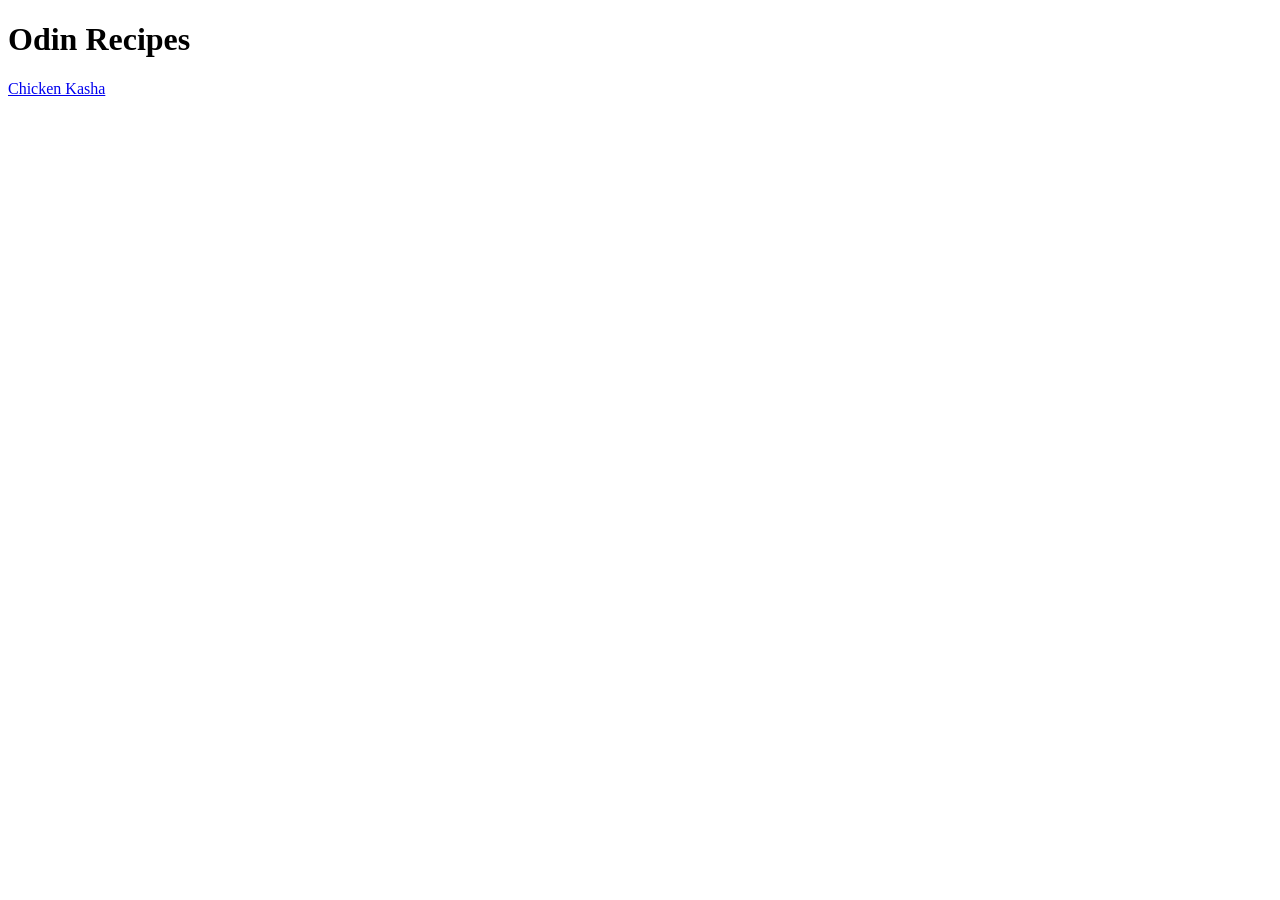
==== index.html @ 6a909733 "Add 1 recipe Page as chicken kasha On recipes page I add an ordered list of how to make the recipe A" ====
<!DOCTYPE html>
<html lang="en">
<head>
    <meta charset="UTF-8">
    <meta name="viewport" content="width=device-width, initial-scale=1.0">
    <title> Odin recipes </title>
</head>
<body>
    <h1> Odin Recipes </h1>
    <a href="../odin_recipes/recipes/chickenkasha.html"> Chicken Kasha</a>
    
</body>
</html>
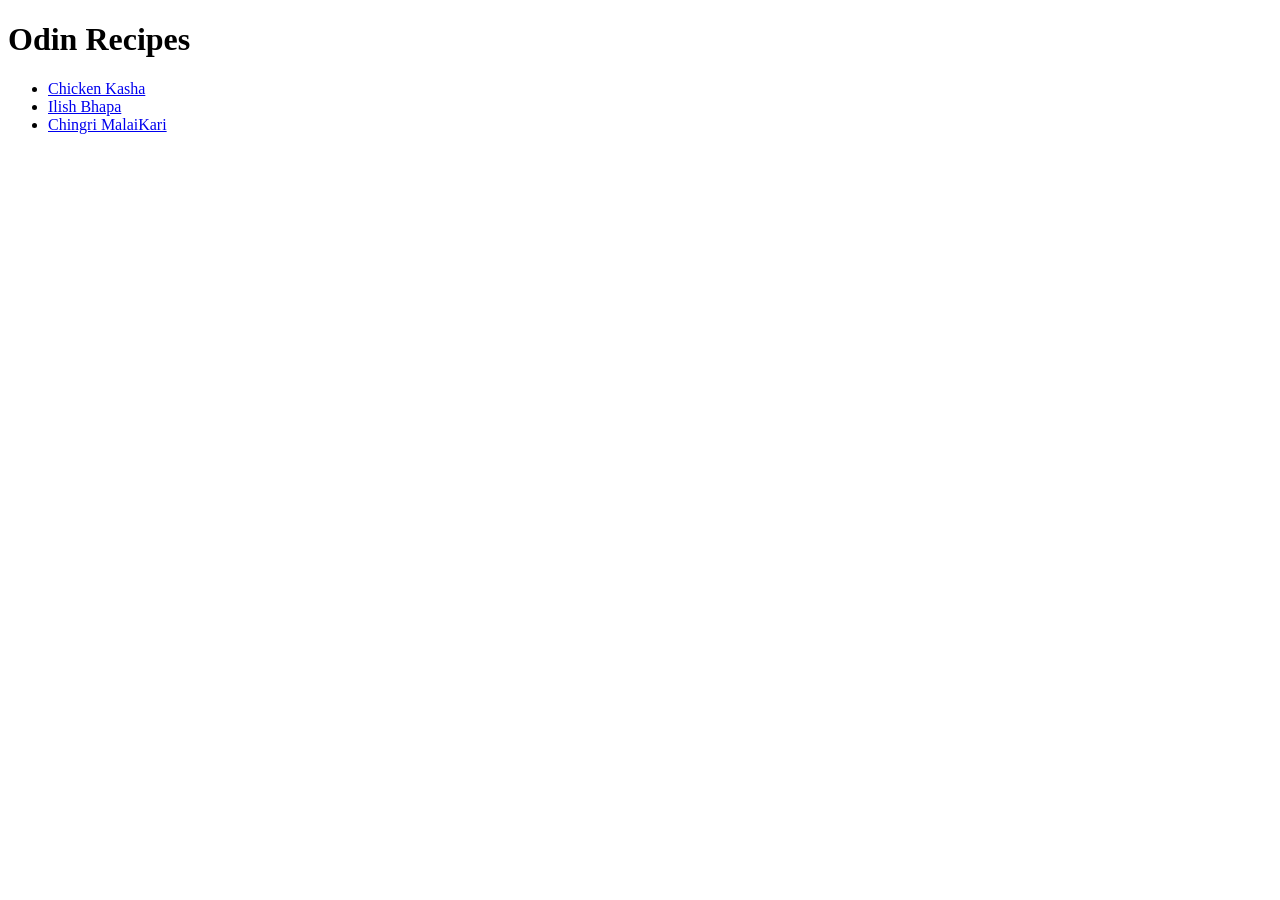
==== commit d01d31ec: "Added Two more recipes pages Fixed typo on IlishBhapa.html and add ChingriMalaikari page. Linked all" ====
--- a/index.html
+++ b/index.html
@@ -7,7 +7,13 @@
 </head>
 <body>
     <h1> Odin Recipes </h1>
-    <a href="../odin_recipes/recipes/chickenkasha.html"> Chicken Kasha</a>
+    <ul>
+
+   
+   <li>  <a href="../odin_recipes/recipes/chickenkasha.html"> Chicken Kasha</a> </li>
+   <li> <a href="../odin_recipes/recipes/IlishBhapa.html">Ilish Bhapa</a> </li>
+   <li> <a href="../odin_recipes/recipes/ChingriMalaikari.html"> Chingri MalaiKari</a> </li>
+     </ul>
     
 </body>
 </html>
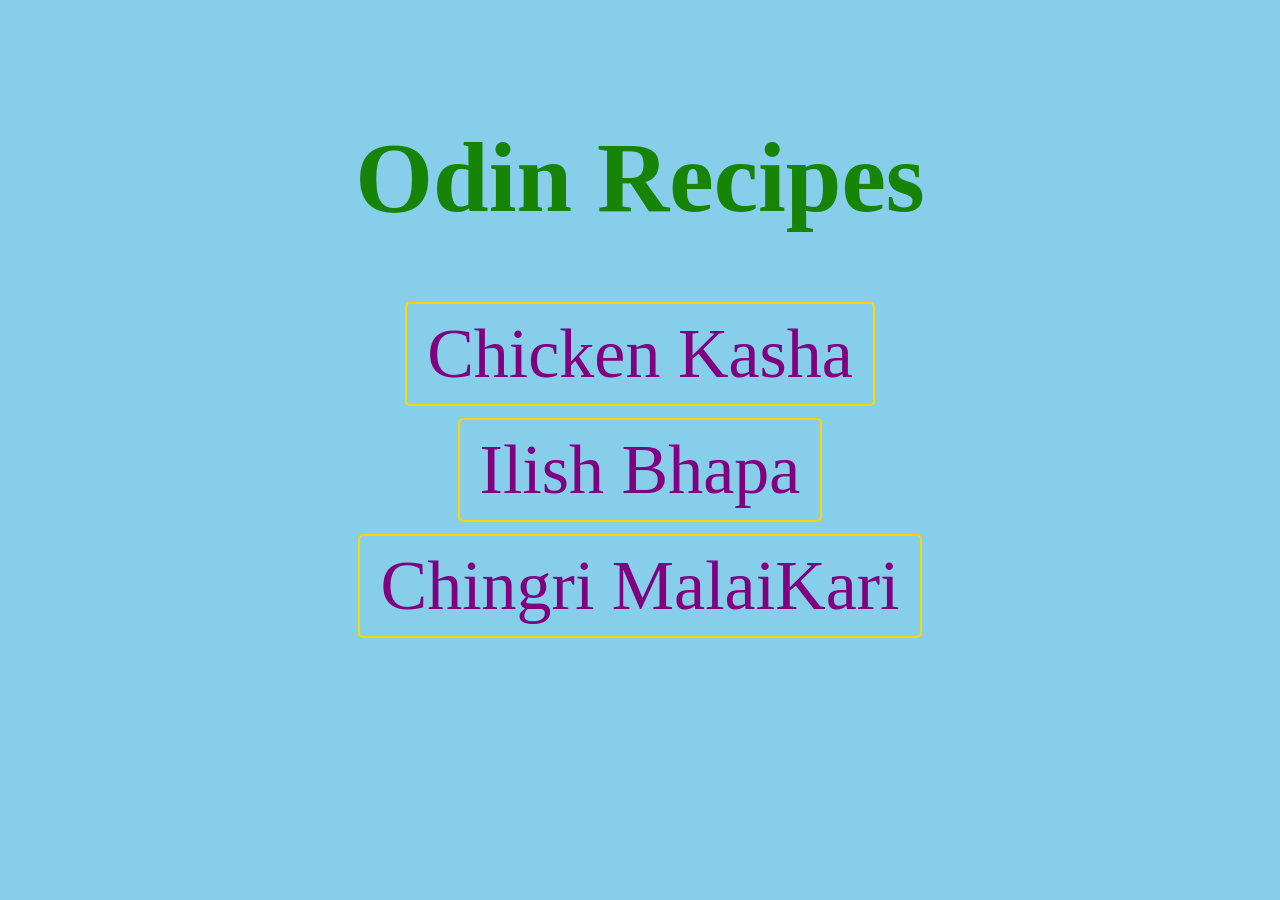
==== commit 54a8f838: "Add a single CSS External Files To Show what i learned , I used multiple CSS rules and Properties. g" ====
--- a/index.html
+++ b/index.html
@@ -4,16 +4,19 @@
     <meta charset="UTF-8">
     <meta name="viewport" content="width=device-width, initial-scale=1.0">
     <title> Odin recipes </title>
+    <link rel="stylesheet" href="styles.css">
 </head>
-<body>
-    <h1> Odin Recipes </h1>
+<body class="index-page">
+    <h1 class="headline"> Odin Recipes </h1>
+    <div class="home"> 
     <ul>
 
    
-   <li>  <a href="../odin_recipes/recipes/chickenkasha.html"> Chicken Kasha</a> </li>
+   <li>  <a href="../odin_recipes/recipes/chickenkasha.html">Chicken Kasha</a> </li>
    <li> <a href="../odin_recipes/recipes/IlishBhapa.html">Ilish Bhapa</a> </li>
-   <li> <a href="../odin_recipes/recipes/ChingriMalaikari.html"> Chingri MalaiKari</a> </li>
+   <li> <a href="../odin_recipes/recipes/ChingriMalaikari.html">Chingri MalaiKari</a> </li>
      </ul>
+    </div>
     
 </body>
 </html>
--- a/styles.css
+++ b/styles.css
@@ -0,0 +1,127 @@
+body{
+    background-color:skyblue ;
+}
+
+p{
+    text-align: center;
+    font-size: 40px;
+}
+/*
+
+.home ul {
+    list-style-type: none; 
+    padding: 0;
+}
+.home li {
+    margin-bottom: 10px;
+}
+.home a {
+    display: inline-block; 
+    padding: 10px 15px;
+    border: 2px solid gold; 
+    border-radius: 5px; 
+    text-decoration: none; 
+    color: purple; 
+    font-size: 70px;
+   
+}
+.home a:hover {
+    background-color: gold;
+    color: white;
+}
+    */
+.headline{
+    font-size:100px;
+    font-weight: 800;
+}
+    
+body.index-page {
+    text-align: center;
+    padding-top: 5vh;
+}
+
+body.index-page .home {
+    display: inline-block; 
+}
+
+body.index-page .home ul {
+    list-style-type: none;
+    padding: 0;
+    margin: 0;
+}
+
+body.index-page .home li {
+    margin-bottom: 12px;
+}
+
+body.index-page .home a {
+    display: inline-block;
+    padding: 10px 20px;
+    border: 2px solid gold;
+    border-radius: 5px;
+    text-decoration: none;
+    color: purple;
+    min-width: 160px;
+    font-size: 70px;
+}
+
+body.index-page .home a:hover {
+    background-color: gold;
+}
+
+    
+
+h1,h2,h3,h5{
+    color: rgb(23, 131, 7);
+    text-align: center;
+    
+}
+img{
+    display: block;
+    margin:auto;
+    width:50%;
+    
+}
+
+.btn{
+   display: block;
+  width: 100px;
+  margin: 20px auto;
+  padding: 8px 16px;
+  background-color: white;
+  text-align: center;
+  text-decoration: none;
+  color: black;
+  border: 1px solid #ccc;
+  border-radius: 4px;
+    
+}
+.box-1,.box-2{
+    color:black;
+    display:inline-block;
+    padding: 15px;
+
+   width: 40%;
+   box-sizing: border-box;
+   vertical-align: top;
+   
+  
+}
+.box-1{
+    background-color: rgb(228, 209, 170);
+    border:1px solid black;
+    
+
+} 
+.box-2{
+    margin-left:  200px; ;
+}
+span{
+    font-size: 100px;
+    font-weight: 800;
+    color:green;
+}
+.box-1 ul,.box-2 ol{
+    font-size: 18px;
+    font-family: 'Lucida Sans', 'Lucida Sans Regular', 'Lucida Grande', 'Lucida Sans Unicode', Geneva, Verdana, sans-serif;
+}
